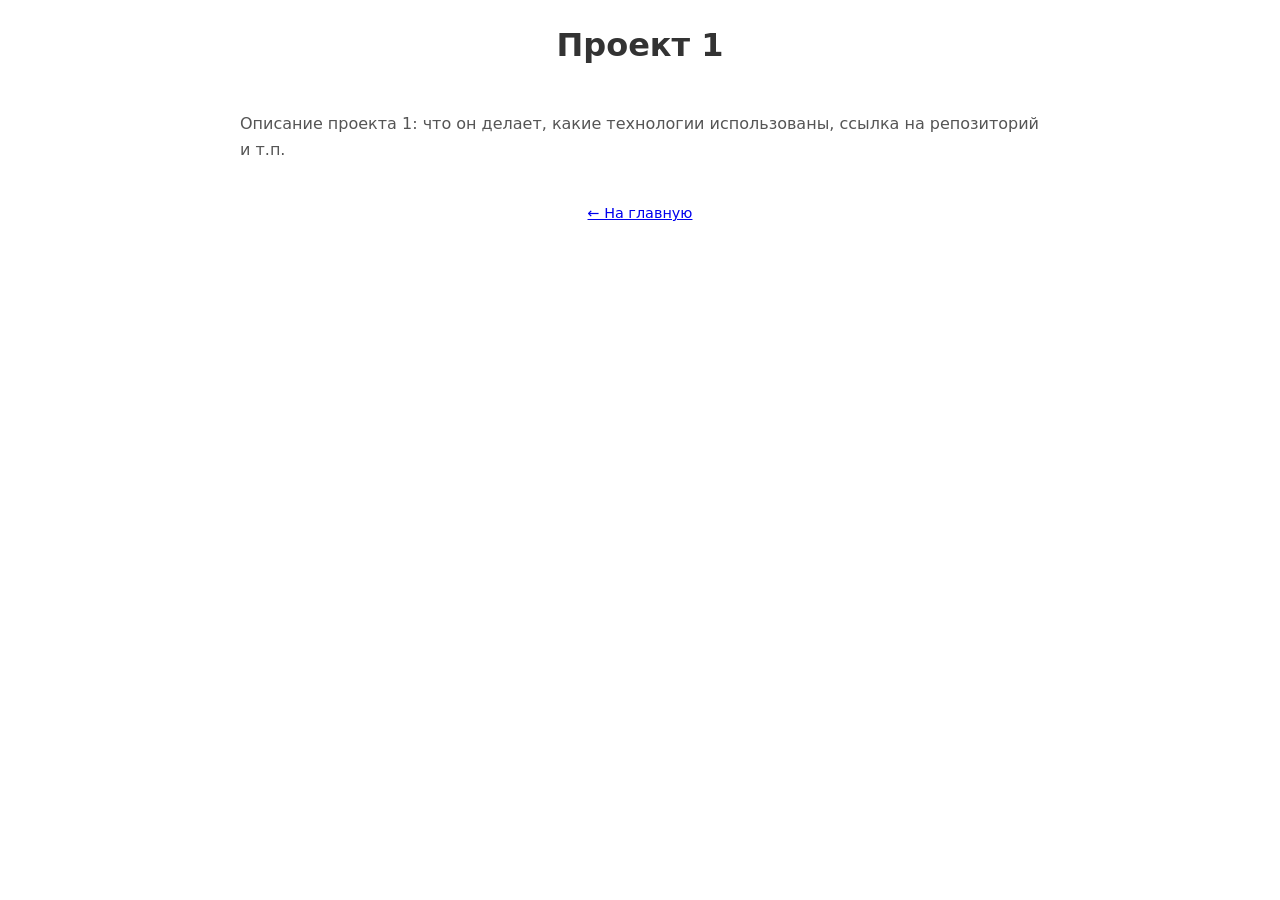
==== project1/index.html @ 13c2e697 "init: стартовая страница с 2 проектами и JS" ====
<!DOCTYPE html>
<html lang="ru">
  <head>
    <meta charset="utf-8">
    <title>Проект 1</title>
    <link rel="stylesheet" href="../css/style.css">
  </head>
  <body>
    <header>
      <h1>Проект 1</h1>
    </header>
    <main>
      <section>
        <p>Описание проекта 1: что он делает, какие технологии использованы, ссылка на репозиторий и т.п.</p>
        <!-- сюда можно добавить скриншоты -->
      </section>
    </main>
    <footer>
      <a href="../index.html">← На главную</a>
    </footer>
  </body>
</html>
---- css/style.css ----
body {
  font-family: system-ui, -apple-system, Segoe UI, Roboto, Arial, sans-serif;
  line-height: 1.6;
  color: #333;
  max-width: 800px;
  margin: 0 auto;
  padding: 20px;
}

header {
  text-align: center;
  margin-bottom: 40px;
}

h1 { margin: 0; }
p { color: #555; }

.project-list {
  list-style: none;
  padding: 0;
}

.project-item {
  margin: 12px 0;
  opacity: 0; /* для анимации появления */
  transform: translateY(20px);
  animation: fadeInUp 0.6s ease forwards;
}

/* нумерация анимации для каждого элемента */
.project-item:nth-child(1) { animation-delay: 0.1s; }
.project-item:nth-child(2) { animation-delay: 0.2s; }

.project-link {
  display: block;
  padding: 14px 16px;
  background: #f5f5f5;
  border-radius: 8px;
  text-decoration: none;
  color: #007bff;
  transition: all 0.3s ease;
}

.project-link:hover {
  background: #eef;
  transform: translateX(8px); /* лёгкий сдвиг при наведении */
  box-shadow: 0 4px 6px rgba(0,123,255,0.15);
}

footer {
  margin-top: 40px;
  text-align: center;
  font-size: 0.9em;
  color: #888;
}

@keyframes fadeInUp {
  to {
    opacity: 1;
    transform: translateY(0);
  }
}
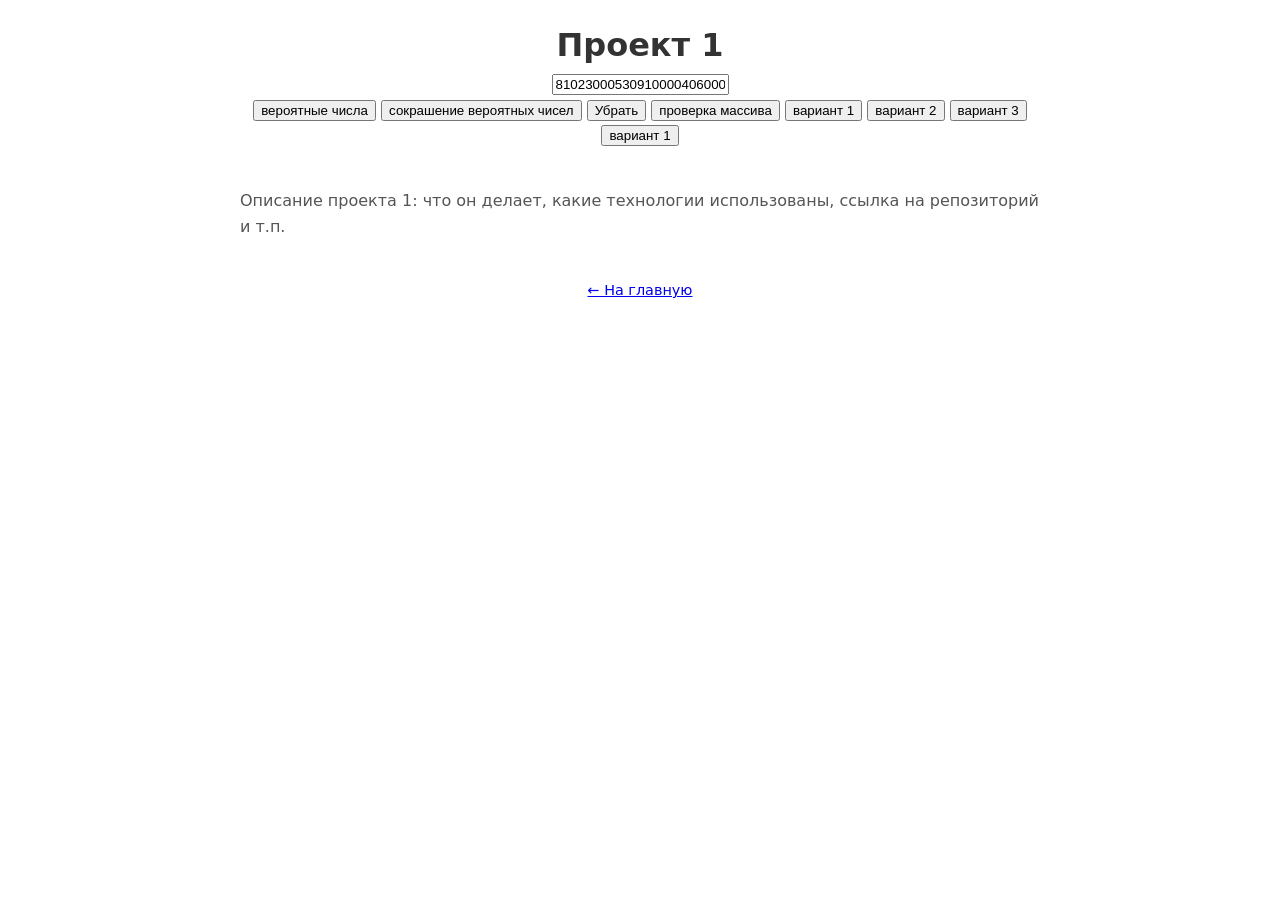
==== commit fccf4114: "one" ====
--- a/project1/index.html
+++ b/project1/index.html
@@ -8,6 +8,31 @@
   <body>
     <header>
       <h1>Проект 1</h1>
+      <input value="810230005309100004060000000020000060000007020090003001000000500000805046008040100" id="imp1" type="text">
+      <div>
+        <table id="table">
+        <!--script defer src="jquery.js"></script-->
+        </table>
+      </div>
+      <div>
+          <table id="table1">
+          <!--script defer src="jquery.js"></script-->
+          </table>
+      </div>
+      <div>
+          <table id="table2">
+          <!--script defer src="jquery.js"></script-->
+          </table>
+      </div>
+      <button id="button1">вероятные числа</button>
+      <button id="button2">сокрашение вероятных чисел</button>
+      <button id="button">Убрать</button>
+      <!--input id="button5" type="submit"-->
+      <button id="mass00">проверка массива</button>
+      <button id="option1">вариант 1</button>
+      <button id="option2">вариант 2</button>
+      <button id="option3">вариант 3</button>
+      <button id="option4">вариант 1</button>
     </header>
     <main>
       <section>
@@ -18,6 +43,7 @@
     <footer>
       <a href="../index.html">← На главную</a>
     </footer>
+    <script src = 'js/script.js'></script>
   </body>
 </html>
 
--- a/css/style.css
+++ b/css/style.css
@@ -60,3 +60,17 @@
     transform: translateY(0);
   }
 }
+
+td {
+  width: 30px;
+  height: 30px;
+  text-align: center;
+  border: 1px solid #ccc;
+}
+/* толстые границы между блоками 3x3 */
+tr:nth-child(3n) td {
+  border-bottom: 3px solid #000;
+}
+tr:nth-child(n+1):not(:nth-child(3n)) td:nth-child(3n) {
+  border-right: 3px solid #000;
+}
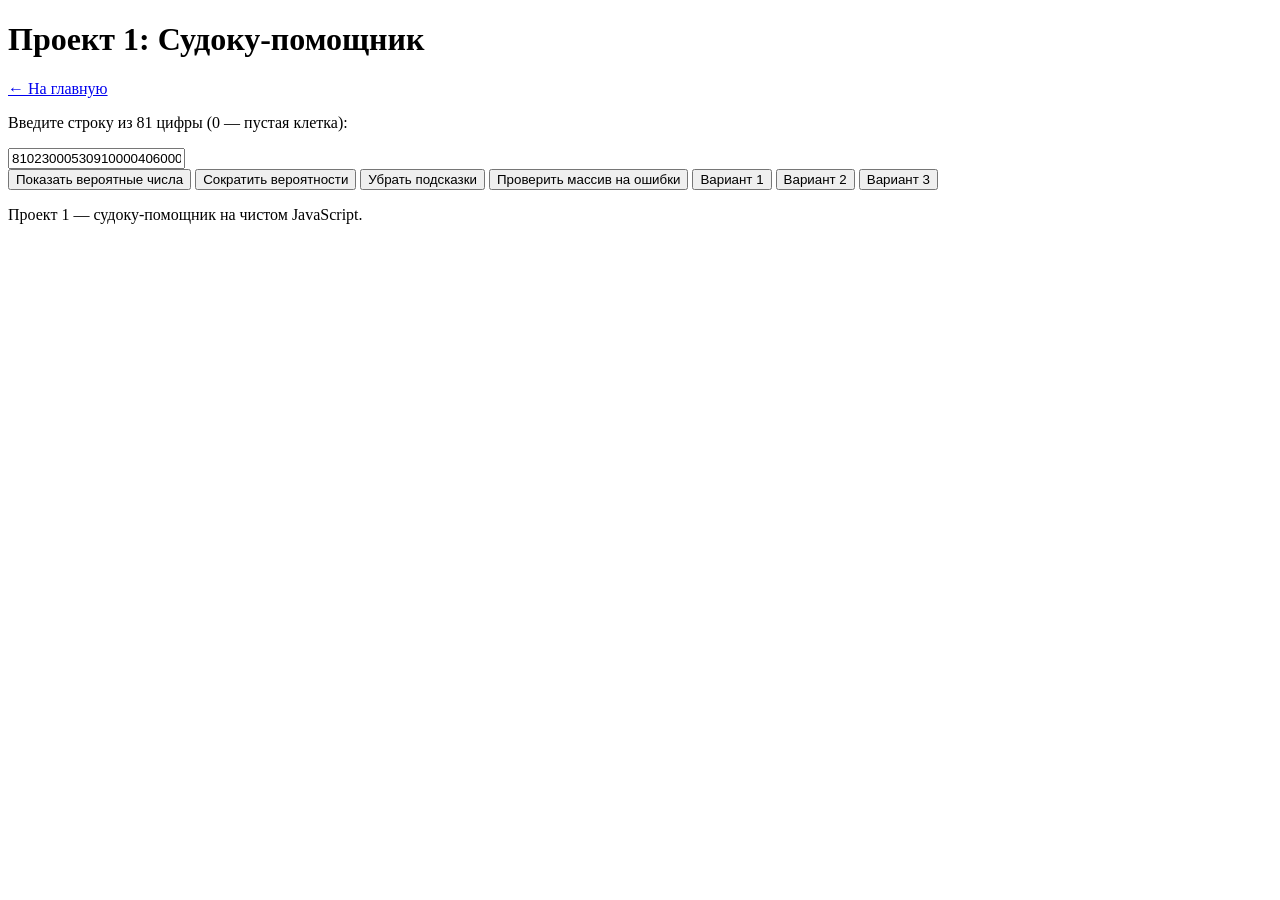
==== commit 23e7a89c: "tu" ====
--- a/project1/index.html
+++ b/project1/index.html
@@ -2,48 +2,50 @@
 <html lang="ru">
   <head>
     <meta charset="utf-8">
-    <title>Проект 1</title>
-    <link rel="stylesheet" href="../css/style.css">
+    <title>Проект 1: Судоку-помощник</title>
+    <!-- Если index.html в корне сайта, путь css/style.css. Если в подпапке — поправь -->
+    <link rel="stylesheet" href="css/style.css">
   </head>
   <body>
     <header>
-      <h1>Проект 1</h1>
-      <input value="810230005309100004060000000020000060000007020090003001000000500000805046008040100" id="imp1" type="text">
-      <div>
-        <table id="table">
-        <!--script defer src="jquery.js"></script-->
-        </table>
-      </div>
-      <div>
-          <table id="table1">
-          <!--script defer src="jquery.js"></script-->
-          </table>
-      </div>
-      <div>
-          <table id="table2">
-          <!--script defer src="jquery.js"></script-->
-          </table>
-      </div>
-      <button id="button1">вероятные числа</button>
-      <button id="button2">сокрашение вероятных чисел</button>
-      <button id="button">Убрать</button>
-      <!--input id="button5" type="submit"-->
-      <button id="mass00">проверка массива</button>
-      <button id="option1">вариант 1</button>
-      <button id="option2">вариант 2</button>
-      <button id="option3">вариант 3</button>
-      <button id="option4">вариант 1</button>
+      <h1>Проект 1: Судоку-помощник</h1>
+      <nav>
+        <a href="index.html">← На главную</a>
+      </nav>
     </header>
+
     <main>
-      <section>
-        <p>Описание проекта 1: что он делает, какие технологии использованы, ссылка на репозиторий и т.п.</p>
-        <!-- сюда можно добавить скриншоты -->
+      <section class="sudoku-controls">
+        <p>Введите строку из 81 цифры (0 — пустая клетка):</p>
+        <!-- value можно оставить для теста, но лучше очистить для реального использования -->
+        <input
+          value="810230005309100004060000000020000060000007020090003001000000500000805046008040100"
+          id="imp1"
+          type="text"
+          placeholder="81 цифра: 000...000"
+        >
+      </section>
+
+      <section class="sudoku-board">
+        <table id="table"></table>
+      </section>
+
+      <section class="sudoku-actions">
+        <button id="button1">Показать вероятные числа</button>
+        <button id="button2">Сократить вероятности</button>
+        <button id="button">Убрать подсказки</button>
+        <button id="mass00">Проверить массив на ошибки</button>
+        <button id="option1">Вариант 1</button>
+        <button id="option2">Вариант 2</button>
+        <button id="option3">Вариант 3</button>
       </section>
     </main>
+
     <footer>
-      <a href="../index.html">← На главную</a>
+      <p>Проект 1 — судоку-помощник на чистом JavaScript.</p>
     </footer>
-    <script src = 'js/script.js'></script>
+
+    <!-- Подключаем скрипт в конце body -->
+    <script src="js/script.js"></script>
   </body>
 </html>
-
